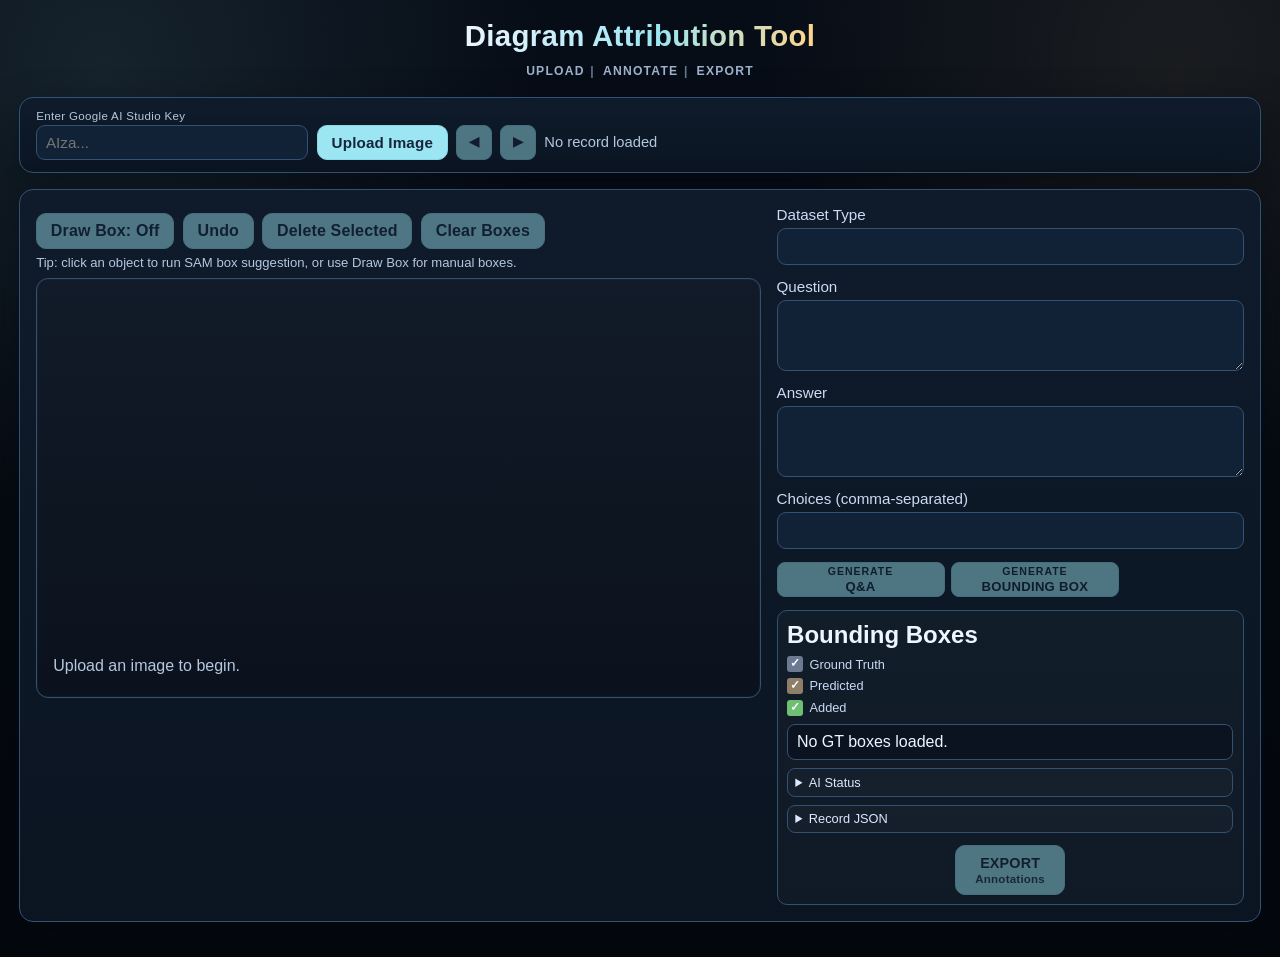
==== annotation_tool/frontend/index.html @ 57210d42 "Update annotation tool UI, SAM/Gemini integration, and generation workflows" ====
<!doctype html>
<html lang="en">
  <head>
    <meta charset="UTF-8" />
    <meta name="viewport" content="width=device-width, initial-scale=1.0" />
    <title>Diagram Attribution Tool</title>
    <link rel="stylesheet" href="./styles.css" />
  </head>
  <body>
    <main class="app">
      <header class="topbar">
        <h1>Diagram Attribution Tool</h1>
        <div class="workflow-tags" aria-label="Workflow">
          <span>UPLOAD</span>
          <span>ANNOTATE</span>
          <span>EXPORT</span>
        </div>
      </header>

      <section class="panel upload-panel">
        <label class="api-key-wrap">
          <span class="api-key-label">Enter Google AI Studio Key</span>
          <input id="geminiApiKey" type="password" placeholder="AIza..." autocomplete="off" />
        </label>
        <label class="upload-image-btn" for="imageUpload">Upload Image</label>
        <input id="imageUpload" class="visually-hidden" type="file" accept="image/*" />
        <div class="row">
          <button id="prevBtn" class="nav-btn" disabled aria-label="Previous">◀</button>
          <button id="nextBtn" class="nav-btn" disabled aria-label="Next">▶</button>
          <span id="recordInfo">No record loaded</span>
        </div>
      </section>

      <section class="panel workspace">
        <div class="canvas-column">
          <div class="row">
            <button id="drawModeBtn" disabled>Draw Box: Off</button>
            <button id="undoBtn" disabled>Undo</button>
            <button id="deleteBoxBtn" disabled>Delete Selected</button>
            <button id="clearBoxesBtn" disabled>Clear Boxes</button>
          </div>
          <p class="canvas-help">Tip: click an object to run SAM box suggestion, or use Draw Box for manual boxes.</p>
          <div id="canvasContainer" class="canvas-container">
            <canvas id="annotationCanvas"></canvas>
            <p id="canvasHint">Upload an image to begin.</p>
          </div>
        </div>

        <div class="meta-column">
          <div class="meta-split">
            <div class="meta-main">
              <label>
                Dataset Type
                <input id="datasetType" type="text" readonly />
              </label>
              <label>
                Question
                <textarea id="questionField" rows="3"></textarea>
              </label>
              <label>
                Answer
                <textarea id="answerField" rows="3"></textarea>
              </label>
              <label>
                Choices (comma-separated)
                <input id="choicesField" type="text" />
              </label>
              <div class="row action-row">
                <button id="qaActionBtn" class="qa-secondary-btn dual-label-btn" disabled>
                  <span class="btn-top">GENERATE</span>
                  <span class="btn-bottom">Q&amp;A</span>
                </button>
                <button id="bboxActionBtn" class="qa-secondary-btn dual-label-btn" disabled>
                  <span class="btn-top">GENERATE</span>
                  <span class="btn-bottom">BOUNDING BOX</span>
                </button>
              </div>
            </div>
            <aside class="gt-side">
              <h2>Bounding Boxes</h2>
              <div class="bbox-legend" aria-label="Bounding box legend">
                <span class="legend-item">
                  <span class="legend-check gt" aria-hidden="true">✓</span>
                  <span>Ground Truth</span>
                </span>
                <span class="legend-item">
                  <span class="legend-check pred" aria-hidden="true">✓</span>
                  <span>Predicted</span>
                </span>
                <span class="legend-item">
                  <span class="legend-check added" aria-hidden="true">✓</span>
                  <span>Added</span>
                </span>
              </div>
              <div id="gtBoxList" class="gt-box-list">No GT boxes loaded.</div>
              <details class="compact-side-details">
                <summary>AI Status</summary>
                <pre id="aiStatusView">No AI requests yet.</pre>
              </details>
              <details class="compact-side-details">
                <summary>Record JSON</summary>
                <pre id="rawJsonView">{}</pre>
              </details>
              <div class="export-row export-row-inline">
                <button id="exportAllBtn" class="export-primary" disabled>
                  <span class="export-main-text">EXPORT</span>
                  <span class="export-subtext">Annotations</span>
                </button>
              </div>
            </aside>
          </div>
        </div>
      </section>
    </main>

    <div id="labelModal" class="modal-backdrop" hidden>
      <div class="modal-card" role="dialog" aria-modal="true" aria-labelledby="labelModalTitle">
        <h3 id="labelModalTitle">Label New Bounding Box</h3>
        <p class="modal-subtext" id="labelModalBoxId">Box:</p>
        <label for="newBoxLabelInput">Label (optional)</label>
        <input id="newBoxLabelInput" type="text" maxlength="120" />
        <div class="modal-actions">
          <button id="newBoxLabelCancelBtn" type="button">Skip</button>
          <button id="newBoxLabelSaveBtn" type="button">Save Label</button>
        </div>
      </div>
    </div>

    <script type="module" src="./main.js"></script>
  </body>
</html>
---- annotation_tool/frontend/styles.css ----
:root {
  --bg-0: #04070c;
  --bg-1: #070d17;
  --bg-2: #0d1828;
  --panel: #0f1b2b;
  --panel-2: #15243a;
  --text: #edf6ff;
  --muted: #b5c7df;
  --accent: #9be6f2;
  --accent-2: #ffd58b;
  --border: #335172;
  --shadow: 0 16px 42px rgba(4, 8, 16, 0.45);
  --upload-control-height: 2.2rem;
}

* {
  box-sizing: border-box;
}

body {
  margin: 0;
  font-family: "Space Grotesk", "Avenir Next", "Segoe UI", sans-serif;
  color: var(--text);
  background:
    radial-gradient(circle at 8% 8%, rgba(155, 230, 242, 0.1), transparent 30%),
    radial-gradient(circle at 92% 6%, rgba(255, 213, 139, 0.08), transparent 28%),
    linear-gradient(180deg, var(--bg-1), var(--bg-0));
  min-height: 100vh;
}

.app {
  max-width: 1400px;
  margin: 0 auto;
  padding: 1.2rem;
}

.topbar h1 {
  margin: 0;
  letter-spacing: 0.01em;
  font-size: clamp(1.5rem, 2.3vw, 2.2rem);
  background: linear-gradient(90deg, #ecf5ff 0%, #9be6f2 55%, #ffd58b 100%);
  -webkit-background-clip: text;
  background-clip: text;
  color: transparent;
}

.topbar {
  display: flex;
  flex-direction: column;
  gap: 0.6rem;
  margin-bottom: 1.05rem;
  align-items: center;
  text-align: center;
}

.workflow-tags {
  display: inline-flex;
  flex-wrap: nowrap;
  align-items: center;
  gap: 0;
  justify-content: center;
  text-align: center;
}

.workflow-tags span {
  display: inline-flex;
  align-items: center;
  padding: 0.1rem 0.2rem;
  border: 0;
  border-radius: 0;
  background: transparent;
  color: #9db0cc;
  font-size: 0.76rem;
  font-weight: 700;
  letter-spacing: 0.1em;
  text-transform: uppercase;
  pointer-events: none;
}

.workflow-tags span:not(:last-child)::after {
  content: " |";
  margin-left: 0.35rem;
  margin-right: 0.1rem;
  color: rgba(157, 176, 204, 0.65);
}

.panel {
  background: linear-gradient(180deg, var(--panel), #0b1522);
  border: 1px solid var(--border);
  border-radius: 14px;
  padding: 1rem;
  margin-bottom: 1rem;
  box-shadow: var(--shadow);
}

.upload-panel {
  display: flex;
  flex-wrap: wrap;
  align-items: flex-end;
  gap: 0.55rem;
  padding-top: 0.75rem;
  padding-bottom: 0.75rem;
}

.api-key-wrap {
  display: inline-grid;
  gap: 0.18rem;
  min-width: 17rem;
  margin: 0;
  align-self: flex-end;
}

.api-key-label {
  font-size: 0.72rem;
  color: var(--muted);
  letter-spacing: 0.03em;
}

#geminiApiKey {
  height: var(--upload-control-height);
  min-height: var(--upload-control-height);
  padding: 0.38rem 0.55rem;
  box-sizing: border-box;
}

.panel h2 {
  margin-top: 0.1rem;
  margin-bottom: 0.75rem;
}

.grid.two-cols {
  display: grid;
  grid-template-columns: repeat(auto-fit, minmax(260px, 1fr));
  gap: 0.8rem;
}

.upload-image-btn {
  margin: 0;
  display: inline-flex;
  align-items: center;
  justify-content: center;
  border: 1px solid #89d8e8;
  background: #9be6f2;
  color: #16253a;
  border-radius: 10px;
  padding: 0.5rem 0.85rem;
  height: var(--upload-control-height);
  min-height: var(--upload-control-height);
  cursor: pointer;
  font-weight: 600;
  letter-spacing: 0.01em;
  align-self: flex-end;
}

.upload-image-btn:hover {
  filter: brightness(1.07);
}

.visually-hidden {
  position: absolute;
  width: 1px;
  height: 1px;
  padding: 0;
  margin: -1px;
  overflow: hidden;
  clip: rect(0, 0, 0, 0);
  border: 0;
}

.workspace {
  display: grid;
  grid-template-columns: minmax(0, 1.55fr) minmax(420px, 1fr);
  gap: 1rem;
}

@media (max-width: 980px) {
  .workspace {
    grid-template-columns: 1fr;
  }
}

.meta-split {
  display: grid;
  grid-template-columns: minmax(0, 1fr) minmax(180px, 0.55fr);
  gap: 0.8rem;
  align-items: start;
}

.gt-side {
  border: 1px solid var(--border);
  border-radius: 10px;
  background: rgba(255, 255, 255, 0.02);
  padding: 0.55rem 0.6rem;
}

.gt-side h2 {
  margin: 0.1rem 0 0.45rem;
}

.bbox-legend {
  display: flex;
  flex-direction: column;
  gap: 0.35rem;
  margin-bottom: 0.55rem;
}

.legend-item {
  display: inline-flex;
  align-items: center;
  gap: 0.4rem;
  font-size: 0.8rem;
  color: #c8d9f6;
}

.legend-check {
  display: inline-flex;
  align-items: center;
  justify-content: center;
  width: 1rem;
  height: 1rem;
  border-radius: 3px;
  color: #f8fbff;
  font-size: 0.74rem;
  font-weight: 700;
  line-height: 1;
}

.legend-check.gt {
  background: #6b7a90;
}

.legend-check.pred {
  background: #8f7f68;
}

.legend-check.added {
  background: #6fbf73;
}

label {
  display: grid;
  gap: 0.35rem;
  margin-bottom: 0.8rem;
  color: #ccdaf3;
  font-size: 0.95rem;
}

input,
textarea,
button {
  font: inherit;
}

input,
textarea {
  color: var(--text);
  background: #122236;
  border: 1px solid var(--border);
  border-radius: 9px;
  padding: 0.55rem 0.65rem;
  transition: border-color 0.2s ease, box-shadow 0.2s ease, background 0.2s ease;
}

input:focus,
textarea:focus {
  outline: none;
  border-color: var(--accent);
  box-shadow: 0 0 0 3px rgba(155, 230, 242, 0.22);
  background: #16293f;
}

button {
  border: 1px solid #89d8e8;
  background: #9be6f2;
  color: #16253a;
  border-radius: 10px;
  padding: 0.5rem 0.85rem;
  cursor: pointer;
  font-weight: 600;
  letter-spacing: 0.01em;
  transition: transform 0.15s ease, filter 0.15s ease, box-shadow 0.15s ease;
}

button:hover:not(:disabled) {
  transform: translateY(-1px);
  filter: brightness(1.07);
  box-shadow: 0 10px 20px rgba(118, 169, 186, 0.28);
}

button:active:not(:disabled) {
  transform: translateY(0);
}

button:disabled {
  opacity: 0.45;
  cursor: not-allowed;
}

.row {
  display: flex;
  flex-wrap: wrap;
  gap: 0.55rem;
  align-items: center;
  margin-top: 0.45rem;
}

.canvas-help {
  margin: 0.35rem 0 0.55rem;
  color: var(--muted);
  font-size: 0.82rem;
}

.upload-panel .row {
  margin-top: 0;
  min-height: 2.15rem;
  align-self: flex-end;
}

.nav-btn {
  height: var(--upload-control-height);
  min-height: var(--upload-control-height);
  min-width: var(--upload-control-height);
  padding: 0 0.45rem;
  border-radius: 8px;
  font-size: 0.8rem;
  line-height: 1;
}

.action-row {
  gap: 0.4rem;
  align-items: stretch;
}

.action-row button {
  height: var(--upload-control-height);
  min-height: var(--upload-control-height);
  padding: 0 0.65rem;
  border-radius: 8px;
  font-size: 0.78rem;
  font-weight: 600;
  line-height: 1.15;
  letter-spacing: 0.005em;
}

.qa-secondary-btn {
  border: 1px solid #89d8e8;
  background: #9be6f2;
  color: #152335;
}

.qa-secondary-btn:hover:not(:disabled) {
  box-shadow: 0 10px 20px rgba(123, 138, 157, 0.32);
}

.dual-label-btn {
  display: inline-flex;
  flex-direction: column;
  align-items: center;
  justify-content: center;
  min-width: 10.5rem;
  line-height: 1.05;
  padding: 0.44rem 0.65rem;
}

.dual-label-btn .btn-top {
  font-size: 0.66rem;
  font-weight: 700;
  letter-spacing: 0.09em;
}

.dual-label-btn .btn-bottom {
  margin-top: 0.15rem;
  font-size: 0.82rem;
  font-weight: 700;
  letter-spacing: 0.02em;
}

.export-row {
  display: flex;
  justify-content: center;
  margin-top: 0.65rem;
}

.export-primary {
  min-height: 2.45rem;
  padding: 0.58rem 1.2rem;
  border-radius: 10px;
  font-size: 0.9rem;
  font-weight: 700;
  letter-spacing: 0.01em;
}

.export-main-text {
  display: block;
  line-height: 1.1;
}

.export-subtext {
  display: block;
  margin-top: 0.1rem;
  font-size: 0.72rem;
  font-weight: 600;
  opacity: 0.9;
  letter-spacing: 0.02em;
}

#recordInfo {
  color: var(--muted);
  margin-left: auto;
  font-size: 0.92rem;
}

.canvas-container {
  width: 100%;
  min-height: 420px;
  border: 1px solid var(--border);
  border-radius: 12px;
  overflow: auto;
  background:
    linear-gradient(180deg, rgba(255, 255, 255, 0.02), rgba(0, 0, 0, 0.2)),
    #0d1624;
  position: relative;
  box-shadow: inset 0 0 0 1px rgba(255, 255, 255, 0.03);
}

.canvas-container.has-image {
  min-height: 0;
}

#annotationCanvas {
  display: block;
  width: 100%;
  height: auto;
  touch-action: none;
}

#canvasHint {
  margin: 1rem;
  color: var(--muted);
}

details {
  border: 1px solid var(--border);
  border-radius: 10px;
  padding: 0.45rem 0.6rem;
  background: rgba(255, 255, 255, 0.02);
}

summary {
  cursor: pointer;
  color: #dce8ff;
}

details pre {
  max-height: 260px;
  overflow: auto;
  background: #0b1320;
  border: 1px solid var(--border);
  color: #bdd0ee;
  border-radius: 8px;
  padding: 0.65rem;
}

.gt-box-list {
  margin-top: 0;
  max-height: 13.2rem;
  overflow: auto;
  border: 1px solid var(--border);
  border-radius: 8px;
  background: #0b1320;
  padding: 0.5rem 0.55rem;
}

.compact-side-details {
  margin-top: 0.5rem;
  padding: 0.35rem 0.45rem;
  border-radius: 8px;
}

.compact-side-details summary {
  font-size: 0.8rem;
}

.compact-side-details pre {
  max-height: 140px;
  font-size: 0.72rem;
  padding: 0.45rem;
}

.gt-box-item {
  display: grid;
  grid-template-columns: 1.35rem minmax(0, 1fr);
  align-items: center;
  column-gap: 0.35rem;
  color: #c8d9f6;
  font-size: 0.84rem;
  line-height: 1.65;
  padding: 0.12rem 0;
  white-space: normal;
}

@media (max-width: 1320px) {
  .meta-split {
    grid-template-columns: 1fr;
  }
}

.gt-box-item input[type="checkbox"] {
  -webkit-appearance: checkbox;
  appearance: auto;
  width: 1.15rem;
  height: 1.15rem;
  margin: 0;
  cursor: pointer;
  border: none;
  border-radius: 0;
  background: transparent;
}

.gt-box-item input[type="checkbox"].bbox-source-gt {
  accent-color: #6b7a90;
}

.gt-box-item input[type="checkbox"].bbox-source-pred {
  accent-color: #8f7f68;
}

.gt-box-item input[type="checkbox"].bbox-source-added,
.gt-box-item input[type="checkbox"].bbox-source-new {
  accent-color: #6fbf73;
}

.export-row-inline {
  margin-top: 0.8rem;
  justify-content: center;
}

.gt-box-item input[type="checkbox"]:focus-visible {
  outline: 2px solid rgba(155, 230, 242, 0.45);
  outline-offset: 1px;
}

.modal-backdrop {
  position: fixed;
  inset: 0;
  background: rgba(4, 8, 14, 0.65);
  display: grid;
  place-items: center;
  z-index: 999;
}

.modal-backdrop[hidden] {
  display: none !important;
}

.modal-card {
  width: min(92vw, 420px);
  border: 1px solid var(--border);
  border-radius: 12px;
  background: linear-gradient(180deg, #152236, #111b2b);
  box-shadow: 0 14px 30px rgba(0, 0, 0, 0.45);
  padding: 0.9rem;
}

.modal-card h3 {
  margin: 0 0 0.35rem;
}

.modal-subtext {
  margin: 0 0 0.55rem;
  color: var(--muted);
  font-size: 0.85rem;
}

.modal-actions {
  display: flex;
  justify-content: flex-end;
  gap: 0.5rem;
  margin-top: 0.7rem;
}
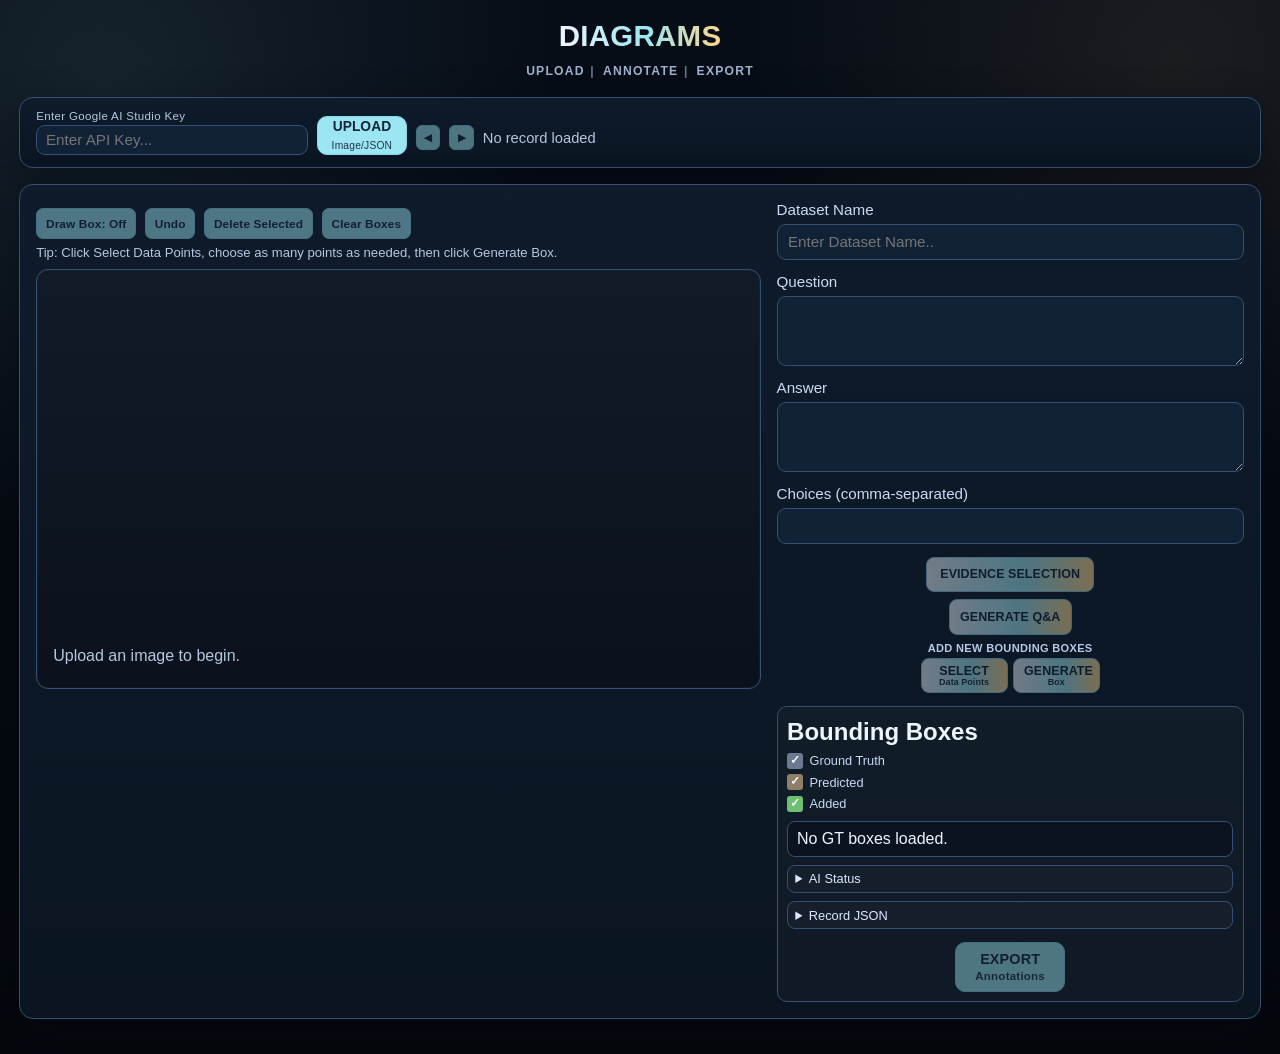
==== commit 288afd45: "Update annotation tool workflow, demo records, and merge scripts" ====
--- a/annotation_tool/frontend/index.html
+++ b/annotation_tool/frontend/index.html
@@ -3,13 +3,13 @@
   <head>
     <meta charset="UTF-8" />
     <meta name="viewport" content="width=device-width, initial-scale=1.0" />
-    <title>Diagram Attribution Tool</title>
+    <title>DIAGRAMS</title>
     <link rel="stylesheet" href="./styles.css" />
   </head>
   <body>
     <main class="app">
       <header class="topbar">
-        <h1>Diagram Attribution Tool</h1>
+        <h1>DIAGRAMS</h1>
         <div class="workflow-tags" aria-label="Workflow">
           <span>UPLOAD</span>
           <span>ANNOTATE</span>
@@ -20,10 +20,13 @@
       <section class="panel upload-panel">
         <label class="api-key-wrap">
           <span class="api-key-label">Enter Google AI Studio Key</span>
-          <input id="geminiApiKey" type="password" placeholder="AIza..." autocomplete="off" />
+          <input id="geminiApiKey" type="password" placeholder="Enter API Key..." autocomplete="off" />
         </label>
-        <label class="upload-image-btn" for="imageUpload">Upload Image</label>
-        <input id="imageUpload" class="visually-hidden" type="file" accept="image/*" />
+        <label class="upload-image-btn" for="imageUpload">
+          UPLOAD
+          <span class="upload-btn-sub">Image/JSON</span>
+        </label>
+        <input id="imageUpload" class="visually-hidden" type="file" accept="image/*,.json,application/json" />
         <div class="row">
           <button id="prevBtn" class="nav-btn" disabled aria-label="Previous">◀</button>
           <button id="nextBtn" class="nav-btn" disabled aria-label="Next">▶</button>
@@ -39,7 +42,7 @@
             <button id="deleteBoxBtn" disabled>Delete Selected</button>
             <button id="clearBoxesBtn" disabled>Clear Boxes</button>
           </div>
-          <p class="canvas-help">Tip: click an object to run SAM box suggestion, or use Draw Box for manual boxes.</p>
+          <p class="canvas-help">Tip: Click Select Data Points, choose as many points as needed, then click Generate Box.</p>
           <div id="canvasContainer" class="canvas-container">
             <canvas id="annotationCanvas"></canvas>
             <p id="canvasHint">Upload an image to begin.</p>
@@ -50,8 +53,8 @@
           <div class="meta-split">
             <div class="meta-main">
               <label>
-                Dataset Type
-                <input id="datasetType" type="text" readonly />
+                Dataset Name
+                <input id="datasetType" type="text" placeholder="Enter Dataset Name.." />
               </label>
               <label>
                 Question
@@ -66,14 +69,25 @@
                 <input id="choicesField" type="text" />
               </label>
               <div class="row action-row">
-                <button id="qaActionBtn" class="qa-secondary-btn dual-label-btn" disabled>
-                  <span class="btn-top">GENERATE</span>
-                  <span class="btn-bottom">Q&amp;A</span>
-                </button>
-                <button id="bboxActionBtn" class="qa-secondary-btn dual-label-btn" disabled>
-                  <span class="btn-top">GENERATE</span>
-                  <span class="btn-bottom">BOUNDING BOX</span>
-                </button>
+               <button id="bboxActionBtn" class="qa-secondary-btn dual-label-btn" disabled>EVIDENCE SELECTION</button>
+              </div>
+              <div class="row action-row">
+                <button id="qaActionBtn" class="qa-secondary-btn" disabled>GENERATE Q&amp;A</button>
+              </div>
+              <div class="row action-row">
+                <div class="sam-tools-wrap">
+                  <p class="sam-tools-title">Add New Bounding Boxes</p>
+                  <div class="sam-tools" aria-label="SAM tools">
+                    <button id="samSelectPointsBtn" class="qa-secondary-btn sam-compact-btn" disabled>
+                      SELECT
+                      <span class="sam-btn-sub">Data Points</span>
+                    </button>
+                    <button id="samGenerateBtn" class="qa-secondary-btn sam-compact-btn" disabled>
+                      GENERATE
+                      <span class="sam-btn-sub">Box</span>
+                    </button>
+                  </div>
+                </div>
               </div>
             </div>
             <aside class="gt-side">
--- a/annotation_tool/frontend/styles.css
+++ b/annotation_tool/frontend/styles.css
@@ -117,8 +117,8 @@
 }
 
 #geminiApiKey {
-  height: var(--upload-control-height);
-  min-height: var(--upload-control-height);
+  height: 1.9rem;
+  min-height: 1.9rem;
   padding: 0.38rem 0.55rem;
   box-sizing: border-box;
 }
@@ -137,6 +137,7 @@
 .upload-image-btn {
   margin: 0;
   display: inline-flex;
+  flex-direction: column;
   align-items: center;
   justify-content: center;
   border: 1px solid #89d8e8;
@@ -144,12 +145,26 @@
   color: #16253a;
   border-radius: 10px;
   padding: 0.5rem 0.85rem;
-  height: var(--upload-control-height);
-  min-height: var(--upload-control-height);
+  height: 2.45rem;
+  min-height: 2.45rem;
   cursor: pointer;
-  font-weight: 600;
-  letter-spacing: 0.01em;
+  font-size: 0.86rem;
+  font-weight: 700;
+  letter-spacing: 0.005em;
+  line-height: 1.05;
   align-self: flex-end;
+  text-align: center;
+}
+
+.upload-btn-sub {
+  display: block;
+  margin-top: 0.04rem;
+  font-size: 0.64rem;
+  font-weight: 500;
+  line-height: 1;
+  letter-spacing: 0.02em;
+  text-transform: none;
+  opacity: 0.92;
 }
 
 .upload-image-btn:hover {
@@ -317,18 +332,87 @@
 }
 
 .nav-btn {
-  height: var(--upload-control-height);
-  min-height: var(--upload-control-height);
-  min-width: var(--upload-control-height);
-  padding: 0 0.45rem;
-  border-radius: 8px;
-  font-size: 0.8rem;
+  height: 1.55rem;
+  min-height: 1.55rem;
+  min-width: 1.55rem;
+  padding: 0 0.22rem;
+  border-radius: 6px;
+  font-size: 0.64rem;
   line-height: 1;
 }
 
 .action-row {
   gap: 0.4rem;
   align-items: stretch;
+}
+
+.meta-main .action-row {
+  width: 100%;
+  justify-content: center;
+}
+
+.action-row-primary {
+  align-items: flex-start;
+  flex-wrap: nowrap;
+  justify-content: center;
+  gap: 0.45rem;
+}
+
+.action-row-primary #bboxActionBtn {
+  flex: 0 0 auto;
+}
+
+.action-row-primary #qaActionBtn {
+  flex: 0 0 auto;
+}
+
+.action-row-sam-center {
+  justify-content: center;
+  margin-top: 0.25rem;
+}
+
+.sam-tools {
+  display: grid;
+  grid-template-columns: 1fr 1fr;
+  gap: 0.32rem;
+  width: 11.2rem;
+}
+
+.sam-tools-wrap {
+  display: grid;
+  gap: 0.28rem;
+  width: 11.2rem;
+}
+
+.sam-tools-title {
+  margin: 0;
+  color: #b7c9e6;
+  font-size: 0.69rem;
+  letter-spacing: 0.03em;
+  font-weight: 600;
+  text-transform: uppercase;
+  text-align: center;
+}
+
+.sam-compact-btn {
+  height: var(--upload-control-height);
+  min-height: var(--upload-control-height);
+  min-width: 0;
+  padding: 0 0.45rem;
+  border-radius: 8px;
+  font-size: 0.75rem;
+  font-weight: 700;
+  letter-spacing: 0.02em;
+}
+
+.sam-btn-sub {
+  display: block;
+  margin-top: -0.04rem;
+  font-size: 0.56rem;
+  line-height: 1;
+  opacity: 0.92;
+  vertical-align: super;
+  text-transform: none;
 }
 
 .action-row button {
@@ -342,14 +426,27 @@
   letter-spacing: 0.005em;
 }
 
+.canvas-column > .row button {
+  height: 1.95rem;
+  min-height: 1.95rem;
+  padding: 0 0.55rem;
+  border-radius: 7px;
+  font-size: 0.74rem;
+}
+
 .qa-secondary-btn {
-  border: 1px solid #89d8e8;
-  background: #9be6f2;
-  color: #152335;
+  border: 1px solid #86cde0;
+  background: linear-gradient(90deg, #ecf5ff 0%, #9be6f2 58%, #ffd58b 100%);
+  color: #122235;
 }
 
 .qa-secondary-btn:hover:not(:disabled) {
-  box-shadow: 0 10px 20px rgba(123, 138, 157, 0.32);
+  box-shadow: 0 10px 20px rgba(123, 138, 157, 0.32), 0 0 0 1px rgba(236, 245, 255, 0.5) inset;
+}
+
+.qa-secondary-btn.is-active {
+  border-color: #f2d85a;
+  box-shadow: 0 0 0 1px rgba(242, 216, 90, 0.55) inset, 0 10px 20px rgba(123, 138, 157, 0.32);
 }
 
 .dual-label-btn {
